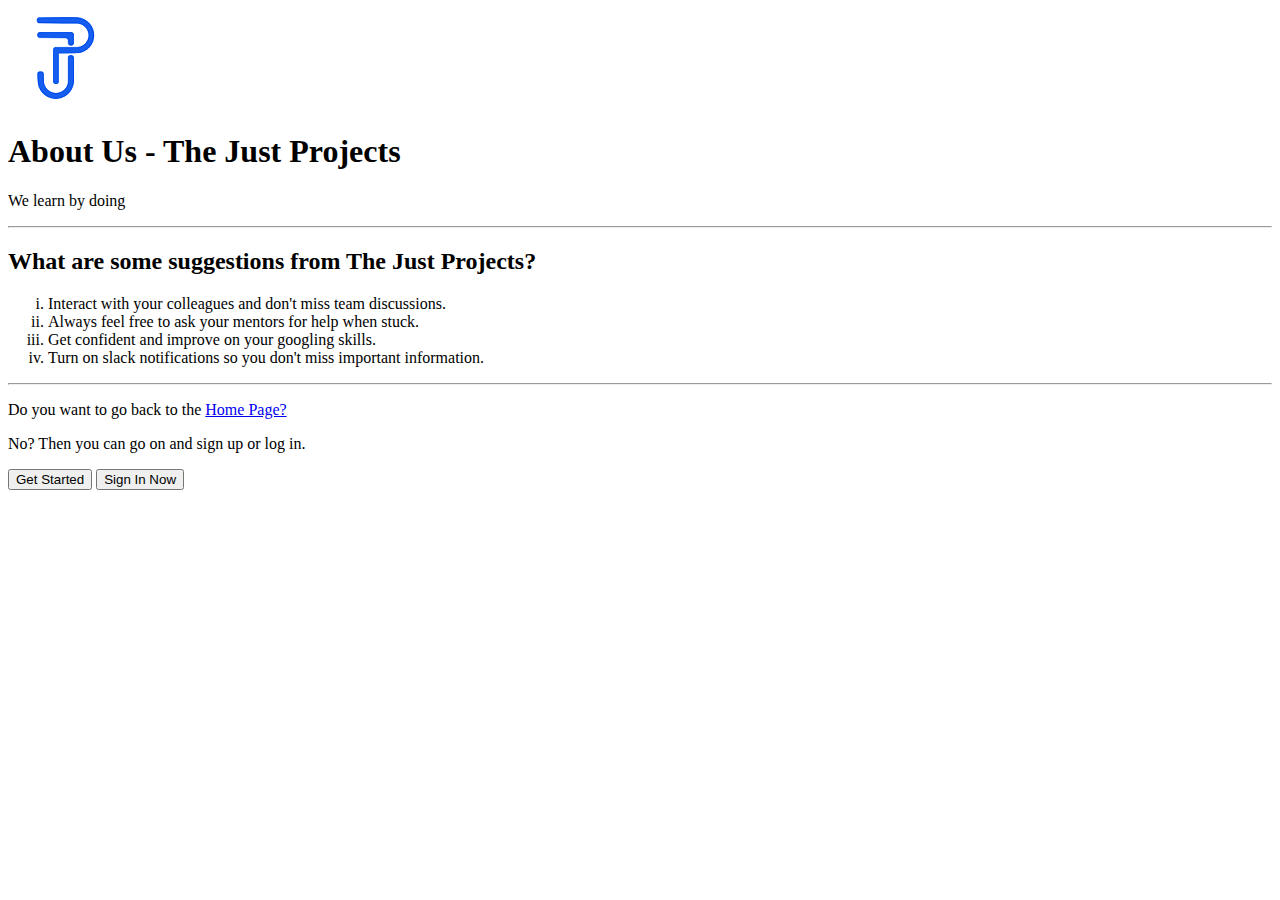
==== about-us.html @ 413455e1 "first commit" ====
<!DOCTYPE html>
<html lang="en">

<head>
    <meta charset="UTF-8">
    <meta http-equiv="X-UA-Compatible" content="IE=edge">
    <meta name="viewport" content="width=device-width, initial-scale=1.0">
    <title>Home Page</title>
    <link rel="shortcut icon" href="images/favicon.jpg" type="image/x-icon">
</head>

<body>
    <main>
        <img src="images/tjp.png" alt="The Just Project's logo">
        <h1>About Us - The Just Projects</h1>
        <p>We learn by doing</p>
        <hr>
        <h2>What are some suggestions from The Just Projects?</h2>
        <ol type="i">
            <li>Interact with your colleagues and don't miss team discussions.</li>
            <li>Always feel free to ask your mentors for help when stuck.</li>
            <li>Get confident and improve on your googling skills.</li>
            <li>Turn on slack notifications so you don't miss important information.</li>
        </ol>
        <hr>
        <p>Do you want to go back to the <a href="home.html">Home Page?</a></p>
        <p>No? Then you can go on and sign up or log in.</p>
        <button>Get Started</button>
        <button>Sign In Now</button>
    </main>
</body>
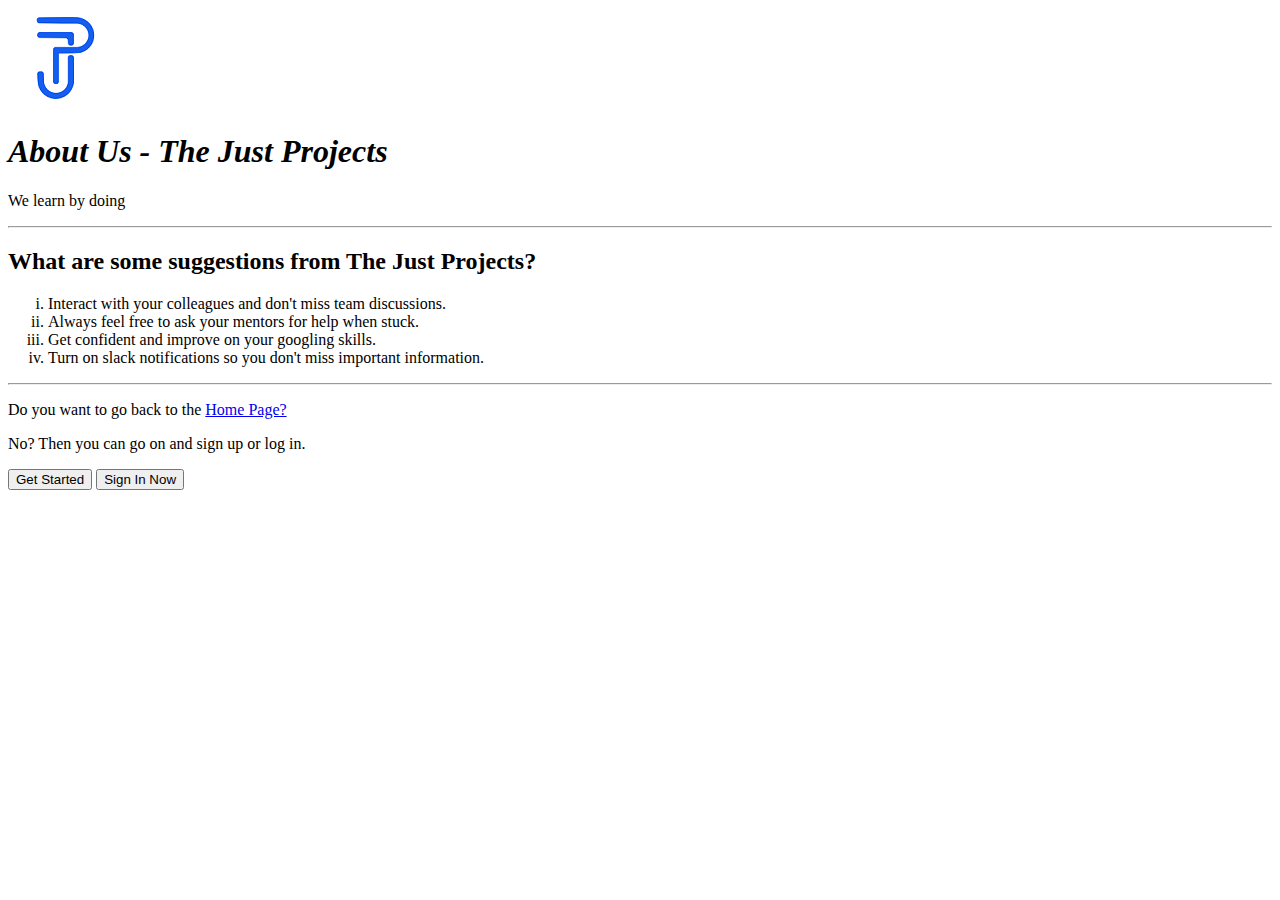
==== commit b3ebe8e6: "Update about-us.html" ====
--- a/about-us.html
+++ b/about-us.html
@@ -12,7 +12,7 @@
 <body>
     <main>
         <img src="images/tjp.png" alt="The Just Project's logo">
-        <h1>About Us - The Just Projects</h1>
+        <h1><em>About Us - The Just Projects</em></h1>
         <p>We learn by doing</p>
         <hr>
         <h2>What are some suggestions from The Just Projects?</h2>
@@ -23,9 +23,9 @@
             <li>Turn on slack notifications so you don't miss important information.</li>
         </ol>
         <hr>
-        <p>Do you want to go back to the <a href="home.html">Home Page?</a></p>
+        <p>Do you want to go back to the <a href="index.html">Home Page?</a></p>
         <p>No? Then you can go on and sign up or log in.</p>
         <button>Get Started</button>
         <button>Sign In Now</button>
     </main>
-</body>+</body>
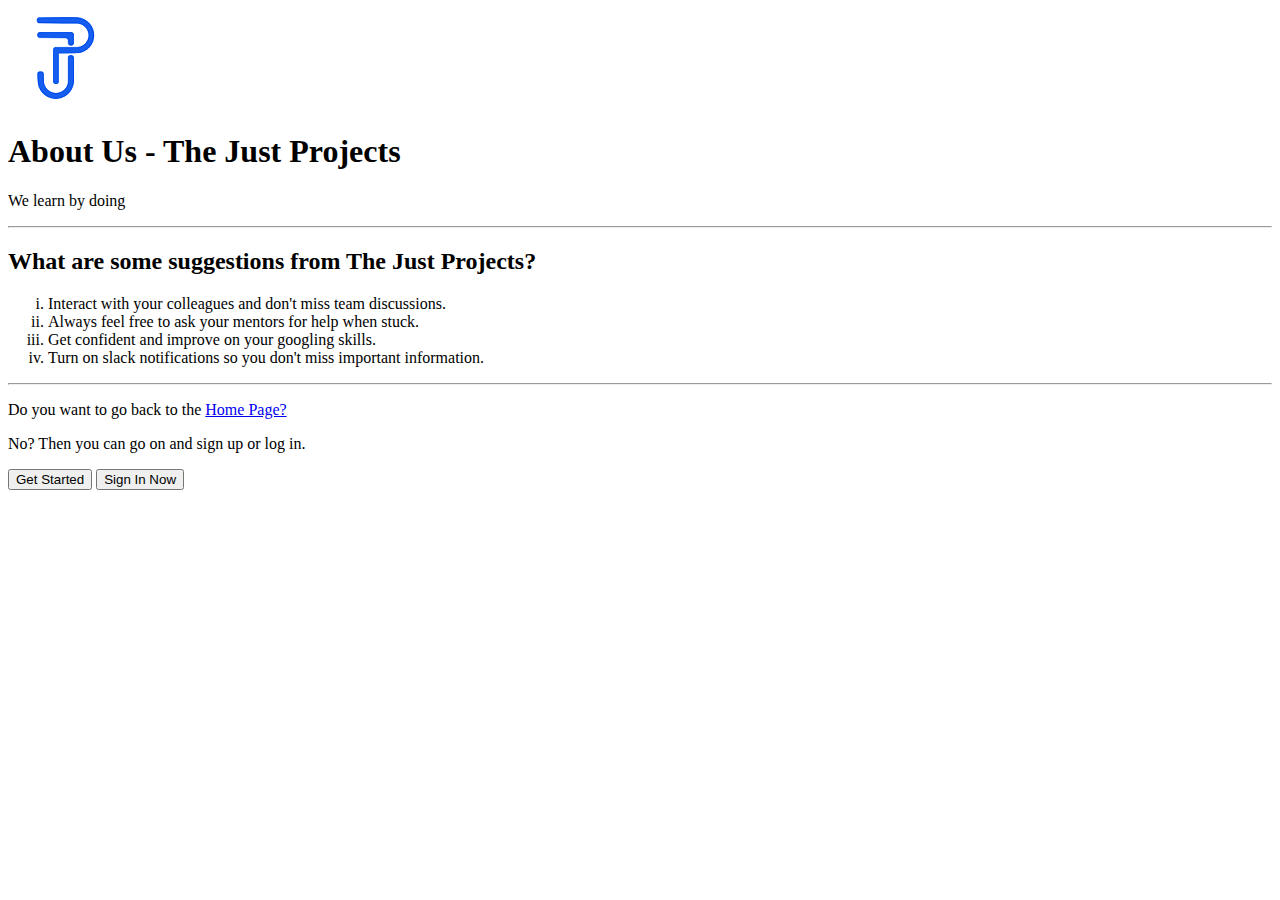
==== commit d425eb56: "Update about-us.html" ====
--- a/about-us.html
+++ b/about-us.html
@@ -12,7 +12,7 @@
 <body>
     <main>
         <img src="images/tjp.png" alt="The Just Project's logo">
-        <h1><em>About Us - The Just Projects</em></h1>
+        <h1>About Us - The Just Projects</h1>
         <p>We learn by doing</p>
         <hr>
         <h2>What are some suggestions from The Just Projects?</h2>
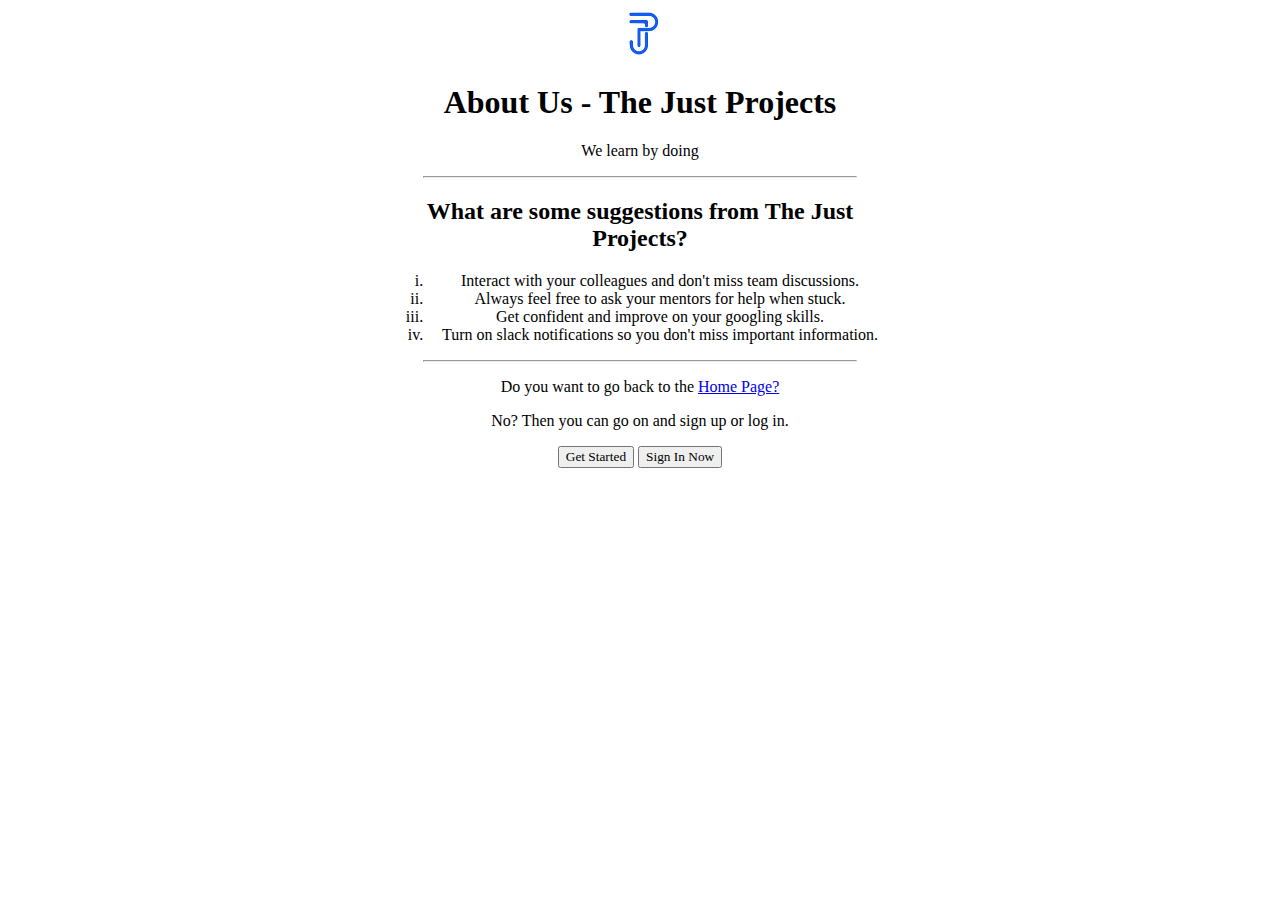
==== commit 9db5127f: "Significant milestone on home page" ====
--- a/about-us.html
+++ b/about-us.html
@@ -7,6 +7,7 @@
     <meta name="viewport" content="width=device-width, initial-scale=1.0">
     <title>Home Page</title>
     <link rel="shortcut icon" href="images/favicon.jpg" type="image/x-icon">
+    <link rel="stylesheet" href="style.css">
 </head>
 
 <body>
@@ -28,4 +29,4 @@
         <button>Get Started</button>
         <button>Sign In Now</button>
     </main>
-</body>
+</body>--- a/style.css
+++ b/style.css
@@ -0,0 +1,48 @@
+*{
+    font-family: 'Merienda', cursive;
+}
+
+body{
+    text-align: center;
+    font-size: 16px;
+}
+
+ .btn{
+    background-color: #1059ec;
+    color: white;
+    padding: 2% 3%;
+    border-radius: 50%;
+
+}
+
+main{
+    margin-left: 30%;
+    margin-right: 30%;
+    /* border: solid 2px red; */
+}
+
+hr{
+    margin-left: 7%;
+    margin-right: 7%;
+}
+
+img{
+    height: auto;
+    width: 10%;
+}
+
+.links{
+    color: #1059ec;
+    text-decoration: none;
+}
+
+button.mbtn {
+    padding:0.6em 1em;
+    border-radius: 22px;
+    color:#fff;
+    background-color:#1976d2;
+    font-size:1em;
+    border:0;
+    cursor:pointer;
+    /* margin:1em; */
+  }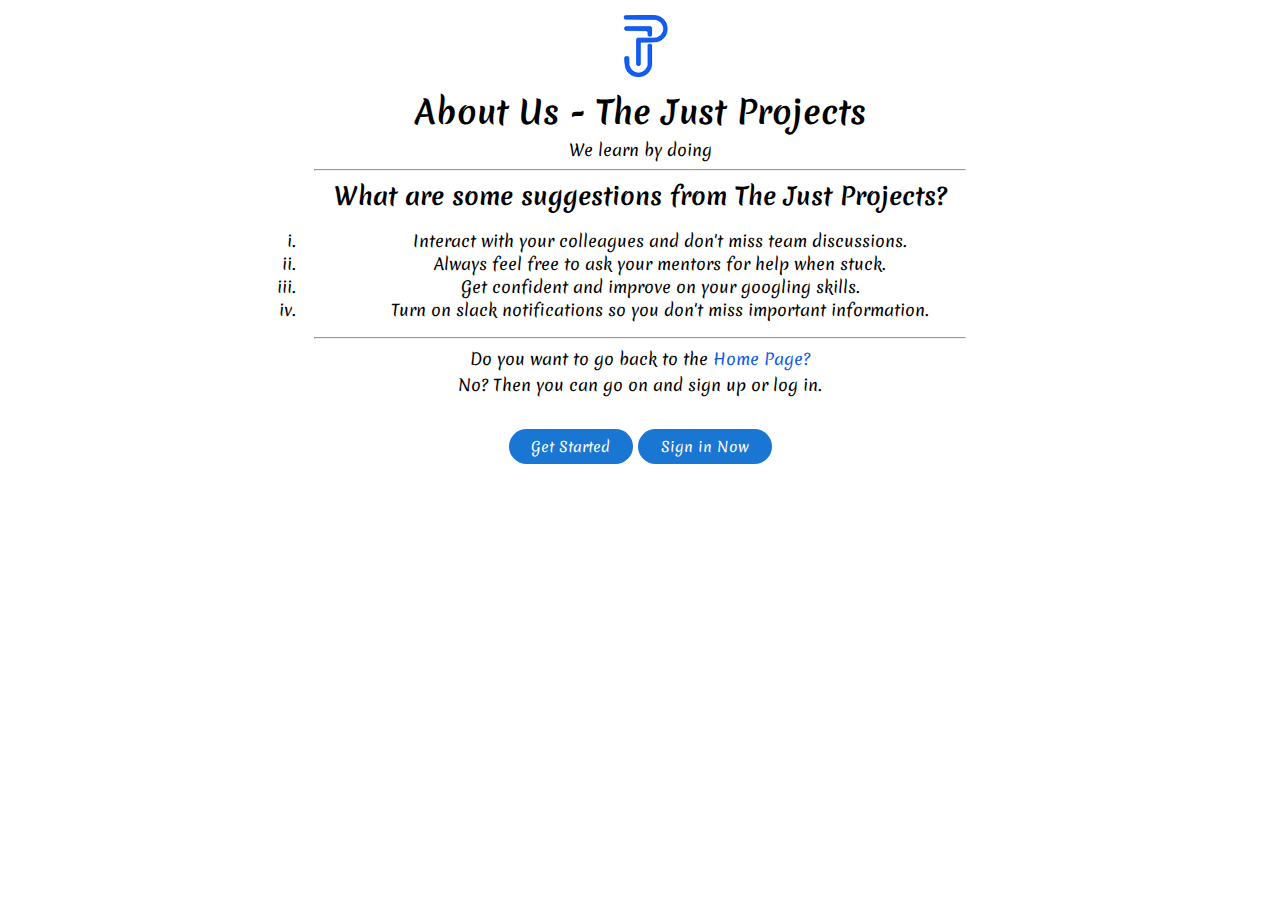
==== commit af201472: "Completed about us page" ====
--- a/about-us.html
+++ b/about-us.html
@@ -7,11 +7,14 @@
     <meta name="viewport" content="width=device-width, initial-scale=1.0">
     <title>Home Page</title>
     <link rel="shortcut icon" href="images/favicon.jpg" type="image/x-icon">
+    <link rel="preconnect" href="https://fonts.googleapis.com">
+    <link rel="preconnect" href="https://fonts.gstatic.com" crossorigin>
+    <link href="https://fonts.googleapis.com/css2?family=Merienda:wght@300;400;700&display=swap" rel="stylesheet">
     <link rel="stylesheet" href="style.css">
 </head>
 
 <body>
-    <main>
+    <main id="about">
         <img src="images/tjp.png" alt="The Just Project's logo">
         <h1>About Us - The Just Projects</h1>
         <p>We learn by doing</p>
@@ -27,6 +30,6 @@
         <p>Do you want to go back to the <a href="index.html">Home Page?</a></p>
         <p>No? Then you can go on and sign up or log in.</p>
         <button>Get Started</button>
-        <button>Sign In Now</button>
+        <button>Sign in Now</button>
     </main>
 </body>--- a/style.css
+++ b/style.css
@@ -18,12 +18,18 @@
 main{
     margin-left: 30%;
     margin-right: 30%;
-    /* border: solid 2px red; */
+}
+
+main#about{
+    margin-left: 20%;
+    margin-right: 20%;
+   
 }
 
 hr{
     margin-left: 7%;
     margin-right: 7%;
+    color: gainsboro;
 }
 
 img{
@@ -31,18 +37,30 @@
     width: 10%;
 }
 
-.links{
+a{
     color: #1059ec;
     text-decoration: none;
 }
 
-button.mbtn {
-    padding:0.6em 1em;
+button{
+    margin-top: 4%;
+    padding:1% 3%;
     border-radius: 22px;
     color:#fff;
     background-color:#1976d2;
-    font-size:1em;
+    font-size: 14px;
     border:0;
     cursor:pointer;
-    /* margin:1em; */
-  }+  }
+
+p{
+    margin: 3px;
+}
+
+h1{
+    margin: 0px;
+}
+
+h2{
+    margin: 0px;
+}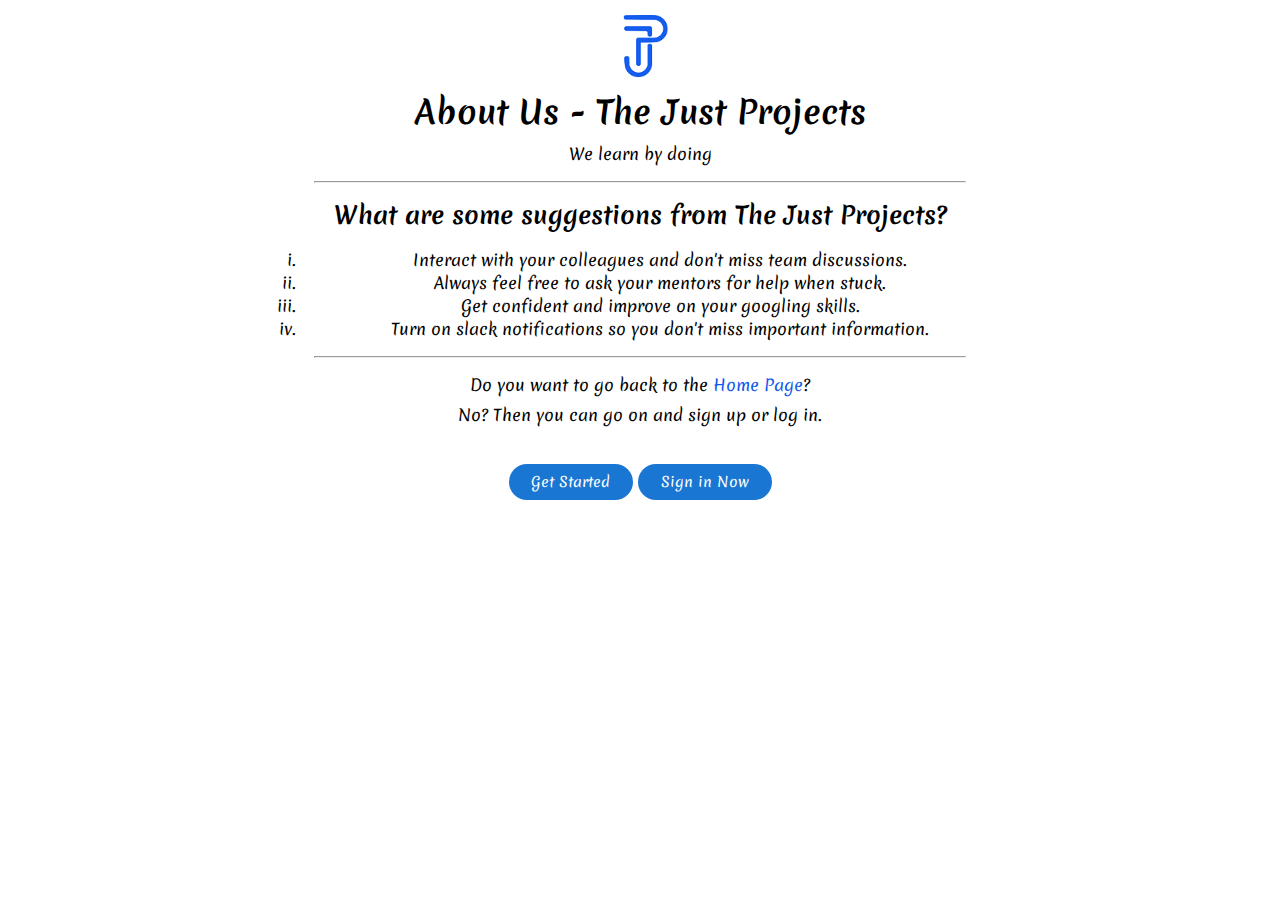
==== commit 870a9042: "Completed task 1" ====
--- a/about-us.html
+++ b/about-us.html
@@ -27,7 +27,7 @@
             <li>Turn on slack notifications so you don't miss important information.</li>
         </ol>
         <hr>
-        <p>Do you want to go back to the <a href="index.html">Home Page?</a></p>
+        <p>Do you want to go back to the <a href="index.html">Home Page</a>?</p>
         <p>No? Then you can go on and sign up or log in.</p>
         <button>Get Started</button>
         <button>Sign in Now</button>
--- a/style.css
+++ b/style.css
@@ -5,14 +5,6 @@
 body{
     text-align: center;
     font-size: 16px;
-}
-
- .btn{
-    background-color: #1059ec;
-    color: white;
-    padding: 2% 3%;
-    border-radius: 50%;
-
 }
 
 main{
@@ -29,6 +21,8 @@
 hr{
     margin-left: 7%;
     margin-right: 7%;
+    margin-top: 2%;
+    margin-bottom: 2%;
     color: gainsboro;
 }
 
@@ -50,17 +44,17 @@
     background-color:#1976d2;
     font-size: 14px;
     border:0;
-    cursor:pointer;
+    cursor: pointer;
   }
 
 p{
-    margin: 3px;
+    margin: 1%;
 }
 
 h1{
-    margin: 0px;
+    margin: 0;
 }
 
 h2{
-    margin: 0px;
+    margin: 0;
 }